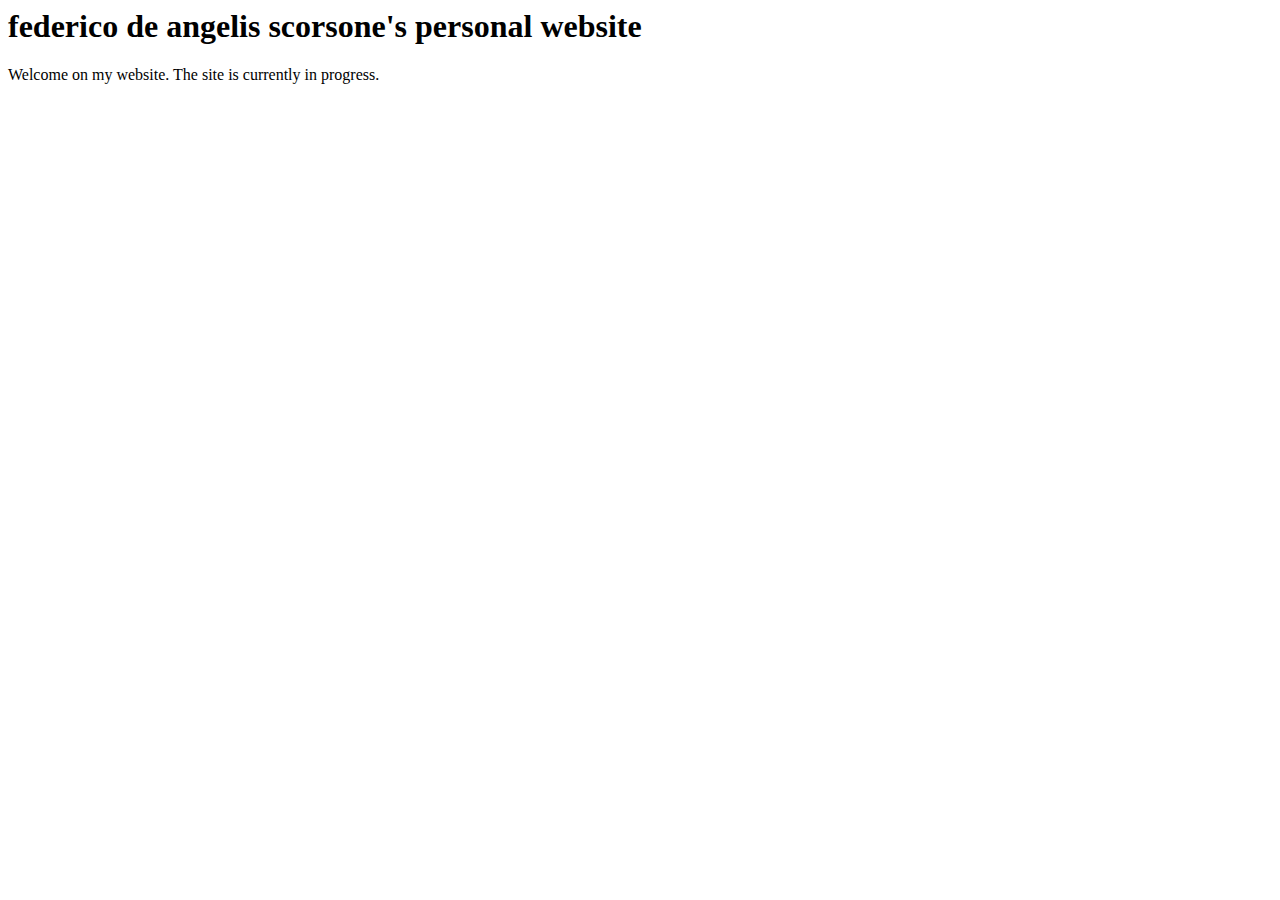
==== index.html @ 1fbfc8c0 "Update index.html" ====
<html lang="en">
<head>
    <meta charset="UTF-8">
    <meta http-equiv="X-UA-Compatible" content="IE=edge">
    <meta name="viewport" content="width=device-width, initial-scale=1.0">
    <title>Document</title>
</head>
<body>
    <h1> federico de angelis scorsone's personal website </h1>
    <p> Welcome on my website. The site is currently in progress.</p>
</body>
</html>
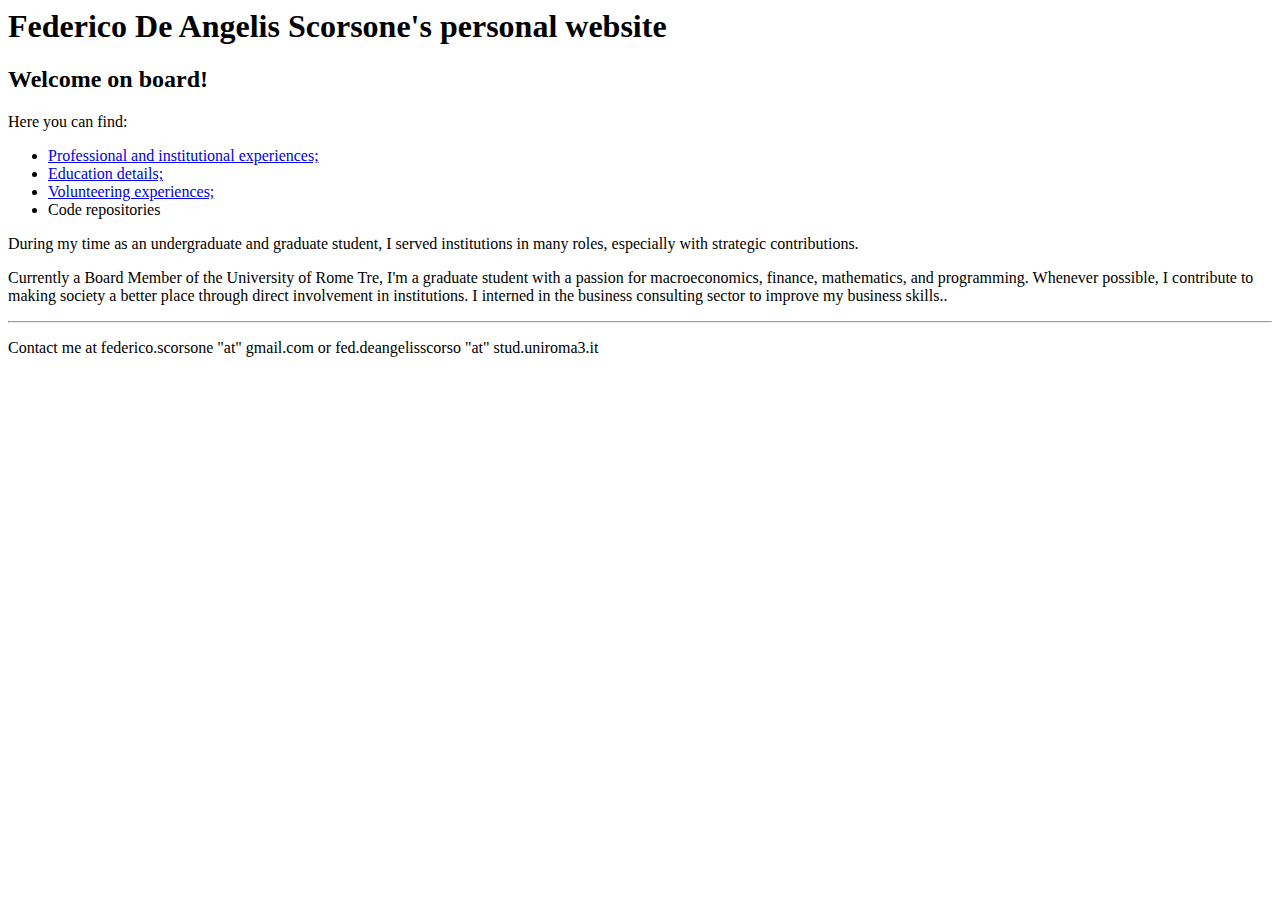
==== commit 5c4853c4: "Add v.1" ====
--- a/index.html
+++ b/index.html
@@ -3,10 +3,45 @@
     <meta charset="UTF-8">
     <meta http-equiv="X-UA-Compatible" content="IE=edge">
     <meta name="viewport" content="width=device-width, initial-scale=1.0">
-    <title>Document</title>
+    <title>Federico De Angelis Scorsone</title>
 </head>
+
+
+
 <body>
-    <h1> federico de angelis scorsone's personal website </h1>
-    <p> Welcome on my website. The site is currently in progress.</p>
+    <h1> Federico De Angelis Scorsone's personal website </h1>
+    
+    <h2> Welcome on board!</h2>
+    
+    <p> Here you can find: 
+        <ul> 
+            <li>  <a href="work/index.html"> Professional and institutional experiences; </a> </li>
+            <li> <a href="education/index.html"> Education details; </a> </li>
+            <li> <a href="volunteer/index.html"> Volunteering experiences; </a> </li>
+            <li> Code repositories</li>
+
+        </ul>
+
+    </p>
+
+    <p> During my time as an undergraduate and graduate student, I served institutions in many roles, especially with strategic contributions. </p>
+        
+
+    <p>
+        Currently a Board Member of the University of Rome Tre, I'm a graduate student with a passion for macroeconomics, finance, mathematics, and programming.
+        Whenever possible, I contribute to making society a better place through direct involvement in institutions.
+        I interned in the business consulting sector to improve my business skills..
+        
+    </p>
+
+    <hr />
+    <p> 
+        Contact me at federico.scorsone "at" gmail.com or fed.deangelisscorso "at" stud.uniroma3.it
+
+
+    </p>
+
+
+
 </body>
-</html>
+</html>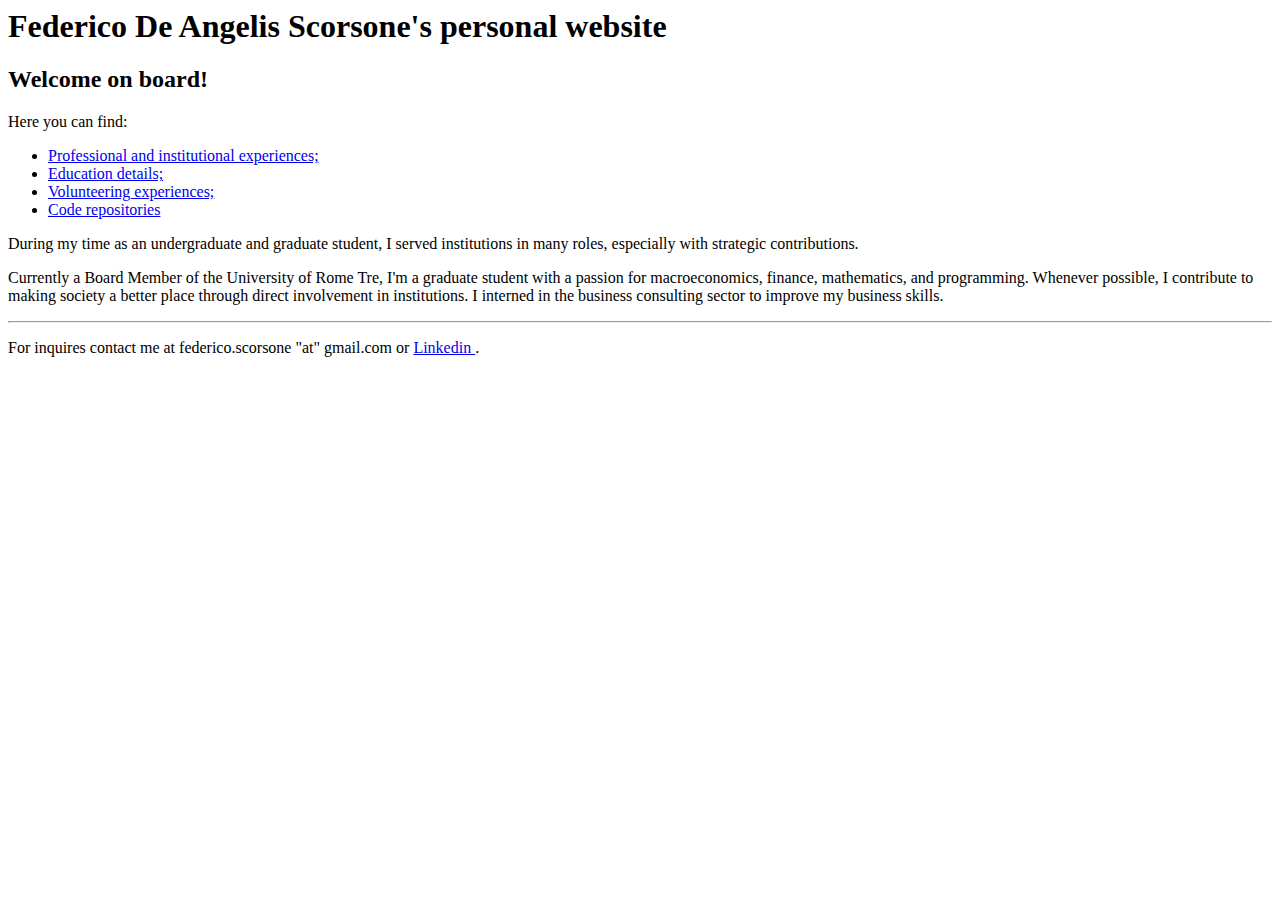
==== commit 44ca5b77: "v. 1.1" ====
--- a/index.html
+++ b/index.html
@@ -18,7 +18,7 @@
             <li>  <a href="work/index.html"> Professional and institutional experiences; </a> </li>
             <li> <a href="education/index.html"> Education details; </a> </li>
             <li> <a href="volunteer/index.html"> Volunteering experiences; </a> </li>
-            <li> Code repositories</li>
+            <li> <a href="coderepo/index.html"> Code repositories </a> </li>
 
         </ul>
 
@@ -30,15 +30,15 @@
     <p>
         Currently a Board Member of the University of Rome Tre, I'm a graduate student with a passion for macroeconomics, finance, mathematics, and programming.
         Whenever possible, I contribute to making society a better place through direct involvement in institutions.
-        I interned in the business consulting sector to improve my business skills..
+        I interned in the business consulting sector to improve my business skills.
+        
         
     </p>
 
     <hr />
     <p> 
-        Contact me at federico.scorsone "at" gmail.com or fed.deangelisscorso "at" stud.uniroma3.it
-
-
+        For inquires contact me at federico.scorsone "at" gmail.com or <a href="https://www.linkedin.com/in/federico-de-angelis-scorsone-9b4968162/?originalSubdomain=it"> Linkedin </a>. 
+        
     </p>
 
 
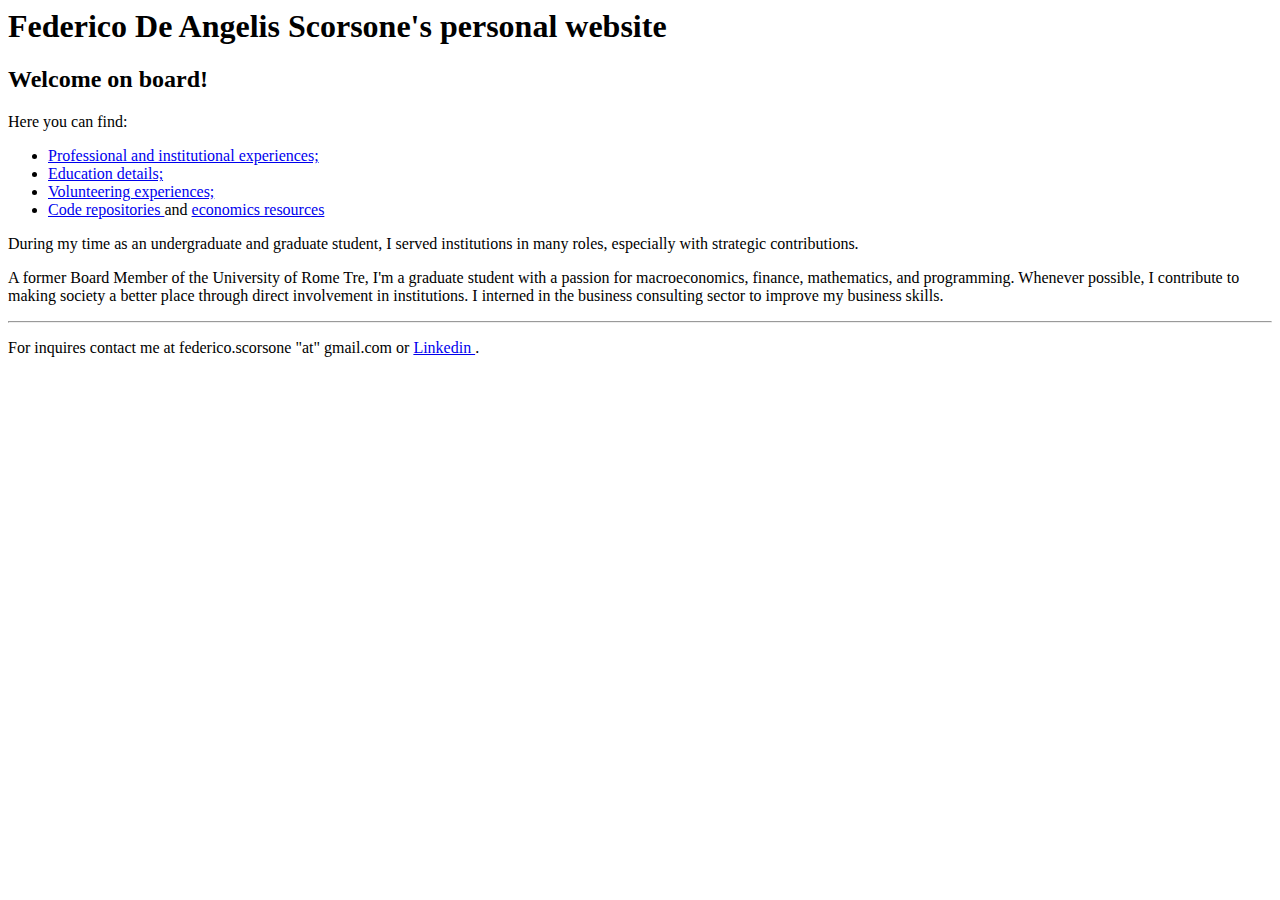
==== commit 7ccb2df0: "V 1.3" ====
--- a/index.html
+++ b/index.html
@@ -18,7 +18,7 @@
             <li>  <a href="work/index.html"> Professional and institutional experiences; </a> </li>
             <li> <a href="education/index.html"> Education details; </a> </li>
             <li> <a href="volunteer/index.html"> Volunteering experiences; </a> </li>
-            <li> <a href="coderepo/index.html"> Code repositories </a> </li>
+            <li> <a href="coderepo/index.html"> Code repositories </a> and <a href="economicsresources/index.html"> economics resources </a> </li>
 
         </ul>
 
@@ -28,7 +28,7 @@
         
 
     <p>
-        Currently a Board Member of the University of Rome Tre, I'm a graduate student with a passion for macroeconomics, finance, mathematics, and programming.
+        A former Board Member of the University of Rome Tre, I'm a graduate student with a passion for macroeconomics, finance, mathematics, and programming.
         Whenever possible, I contribute to making society a better place through direct involvement in institutions.
         I interned in the business consulting sector to improve my business skills.
         
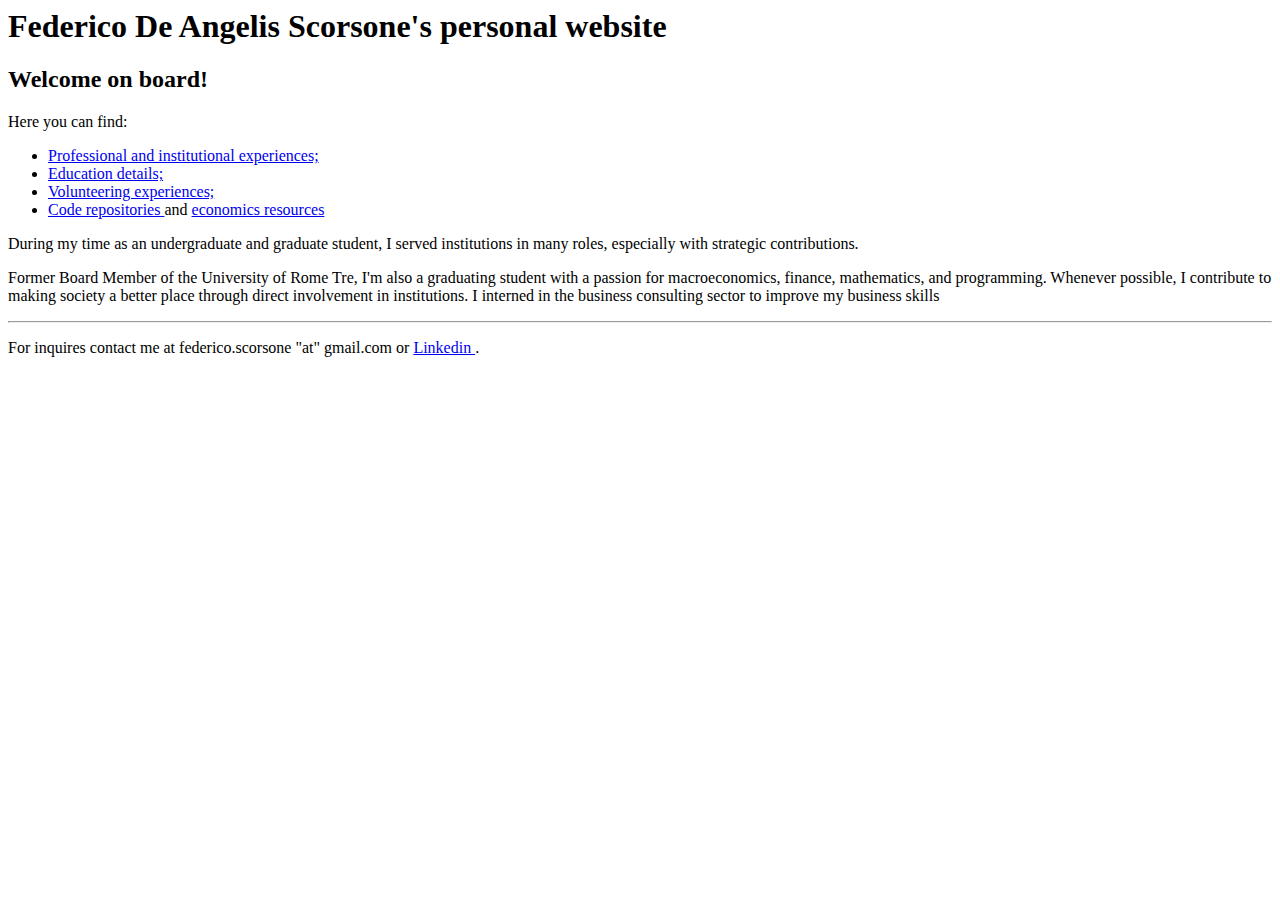
==== commit 4cf38dc6: "Update index.html" ====
--- a/index.html
+++ b/index.html
@@ -28,9 +28,9 @@
         
 
     <p>
-        A former Board Member of the University of Rome Tre, I'm a graduate student with a passion for macroeconomics, finance, mathematics, and programming.
-        Whenever possible, I contribute to making society a better place through direct involvement in institutions.
-        I interned in the business consulting sector to improve my business skills.
+        Former Board Member of the University of Rome Tre, I'm also a graduating student with a passion for macroeconomics, finance, mathematics, and programming. 
+        Whenever possible, I contribute to making society a better place through direct involvement in institutions. 
+        I interned in the business consulting sector to improve my business skills
         
         
     </p>
@@ -44,4 +44,4 @@
 
 
 </body>
-</html>+</html>
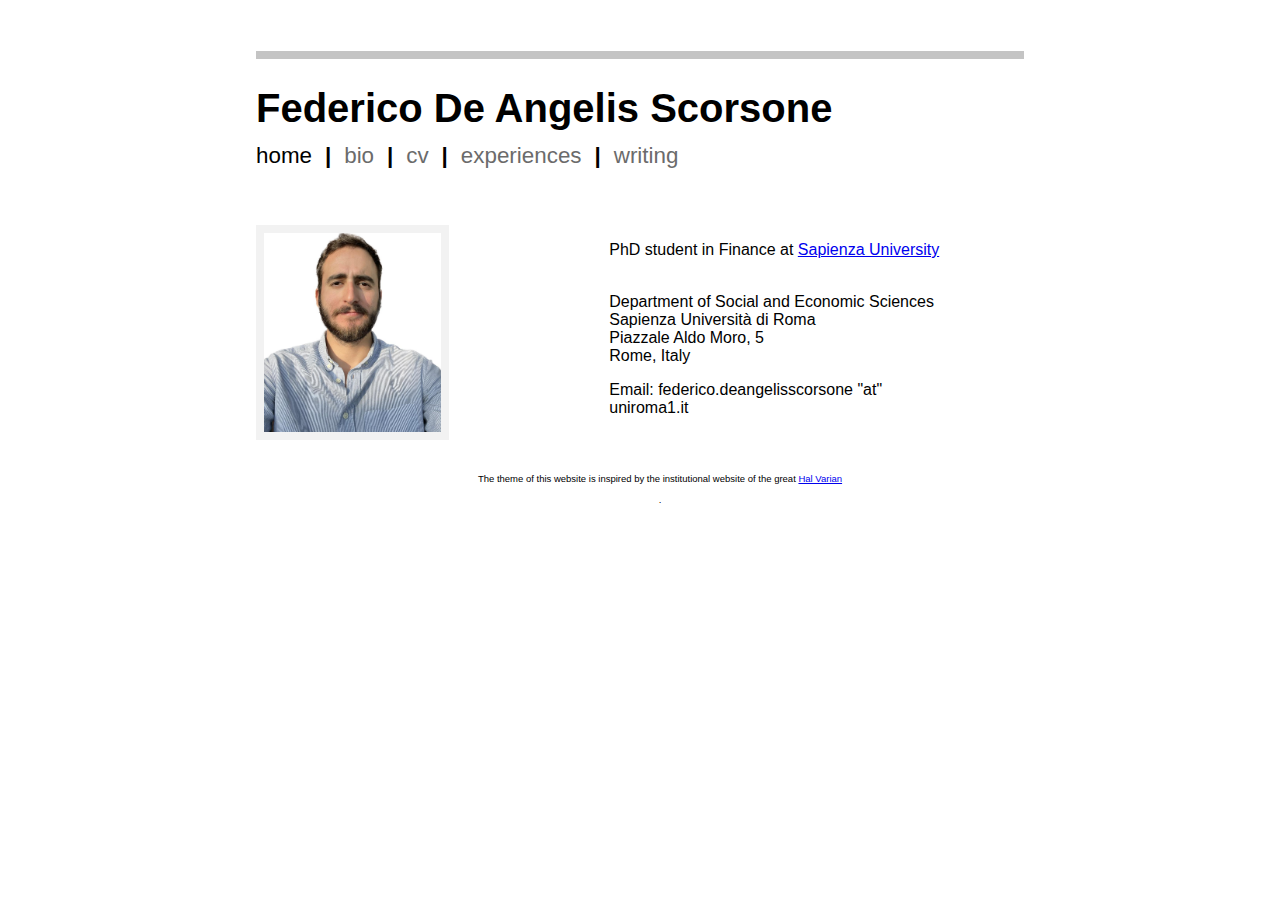
==== commit 8ab78241: "Add files via upload" ====
--- a/index.html
+++ b/index.html
@@ -1,47 +1,50 @@
-<html lang="en">
+<!doctype html>
+<html>
 <head>
-    <meta charset="UTF-8">
-    <meta http-equiv="X-UA-Compatible" content="IE=edge">
-    <meta name="viewport" content="width=device-width, initial-scale=1.0">
-    <title>Federico De Angelis Scorsone</title>
+	<title>Federico De Angelis Scorsone</title>
+	<link rel="stylesheet" type="text/css" href="style.css">
+	<meta charset = "UTF-8">
+	<meta name="viewport" content="width=device-width, initial-scale=1.0">
 </head>
 
+<body class="body">
+	<div class="line"></div>
+	<h1> <b> Federico De Angelis Scorsone </b></h1>
 
+	<div class="navigation">
+		<a class="active" href="index.html">home</a>
+		<b>|</b>
+		<a href="bio.html">bio</a>
+		<b>|</b>
+		<a target="_blank" href="vitae.pdf">cv</a>
+		<b>|</b>
+		<a href="experiences.html">experiences</a>
+		<b>|</b>
+		<a href="writing.html"> writing </a>
+	</div>
 
-<body>
-    <h1> Federico De Angelis Scorsone's personal website </h1>
-    
-    <h2> Welcome on board!</h2>
-    
-    <p> Here you can find: 
-        <ul> 
-            <li>  <a href="work/index.html"> Professional and institutional experiences; </a> </li>
-            <li> <a href="education/index.html"> Education details; </a> </li>
-            <li> <a href="volunteer/index.html"> Volunteering experiences; </a> </li>
-            <li> <a href="coderepo/index.html"> Code repositories </a> and <a href="economicsresources/index.html"> economics resources </a> </li>
+	<div class="main">
+		<div class="row">
+			<div class="col">
+				<img src="assets/fotolinkedin_scontornata.jpg" style="border: 0.5em solid #F2F2F2"/>
+			</div>
+			<div class="col">
+				<p class="med">PhD student in Finance at <a href="https://www.uniroma1.it/en/pagina-strutturale/home"> Sapienza University </a>
 
-        </ul>
+				<p class="med">
+					<br />
+                    Department of Social and Economic Sciences<br />
+					Sapienza Università di Roma<br />
+					Piazzale Aldo Moro, 5 <br />
+					Rome, Italy
+				</p>
+				<p class="med">Email: federico.deangelisscorsone "at" uniroma1.it</p>
+			</div>
+		</div>
+		
+	</div>
+</body>
+<footer class ="footer"> <p> The theme of this website is inspired by the institutional website of the great <a href="https://people.ischool.berkeley.edu/~hal/index.html">Hal Varian</a></p>. 
+</footer>
 
-    </p>
-
-    <p> During my time as an undergraduate and graduate student, I served institutions in many roles, especially with strategic contributions. </p>
-        
-
-    <p>
-        Former Board Member of the University of Rome Tre, I'm also a graduating student with a passion for macroeconomics, finance, mathematics, and programming. 
-        Whenever possible, I contribute to making society a better place through direct involvement in institutions. 
-        I interned in the business consulting sector to improve my business skills
-        
-        
-    </p>
-
-    <hr />
-    <p> 
-        For inquires contact me at federico.scorsone "at" gmail.com or <a href="https://www.linkedin.com/in/federico-de-angelis-scorsone-9b4968162/?originalSubdomain=it"> Linkedin </a>. 
-        
-    </p>
-
-
-
-</body>
 </html>
--- a/style.css
+++ b/style.css
@@ -0,0 +1,110 @@
+* {
+  font-family: proxima-nova, sans-serif;
+  font-style: normal;
+  scroll-behavior: smooth;
+}
+.line {
+	background-color: #C4C4C4;
+	width: 100%;
+	height:0.5em;
+	margin-bottom: 1.5em;
+}
+h1 {
+  font-family: proxima-nova, sans-serif;;
+  font-weight: 550;
+  font-style: normal;
+  font-size: 2.5em;
+  margin-bottom: 0.3em;
+}
+dd {
+	margin-bottom:0.6em;
+}
+i {
+	font-style: italic;
+}
+
+footer {
+            background-color: #fff;
+            color: black;
+            text-align: center;
+            padding: 20px;
+            width: 100%;
+            font-size: 9.5px;
+            bottom: 0;
+        }
+
+.navigation > a {
+	text-decoration: none;
+	color: #6b6B6B;
+}
+.navigation {
+	font-size: min(1.4em, 3vw);
+	margin-bottom: 2.5em;
+}
+.navigation > .active {
+	color: #000000;
+}
+.navigation > b {
+	padding-left: 0.3em;
+	padding-right: 0.3em;
+}
+/*p.med {
+	font-size: min(1.1em, 2vw);
+}*/
+
+.body {
+	margin: 0 auto;
+	padding-top: 4%;
+	margin-bottom: 10vw;
+}
+.row {
+    display: flex;
+    flex-direction: row;
+    flex-grow: 1;
+    justify-content: flex-start; /* Allinea le colonne a sinistra */
+    gap: -4vw; /* Imposta lo spazio tra le colonne */
+    align-items: flex-start; /* Assicura che l'allineamento verticale sia in alto */
+}
+
+.row > .col {
+    flex-basis: 46%; /* Ogni colonna occupa circa metà della larghezza */
+    margin-right: 0; /* Rimuove il margine destro */
+}
+
+.row > .col:last-child {
+    margin-right: 0; /* Non è più necessario dato che usiamo `gap` */
+}
+
+/* For mobile phones: */
+@media only screen and (max-width: 768px) {
+  .body {
+  	width: 80%;
+  }
+/* Mobile configuration for writings page*/
+  .toggle {
+  	display: block;
+  }
+  .group {
+  	background-color: #eeeeee;
+  }
+  .row {
+    flex-direction: column;
+  }
+  .col > img {
+    width: 60%;
+  }
+}
+
+/* For desktop and tablet*/
+@media only screen and (min-width: 768px) {
+  .body {
+  	width: 60%;
+  }
+  .toggle {
+  	display: none;
+  }
+  .col > img:first-child {
+    width: 50%;
+  }
+
+}
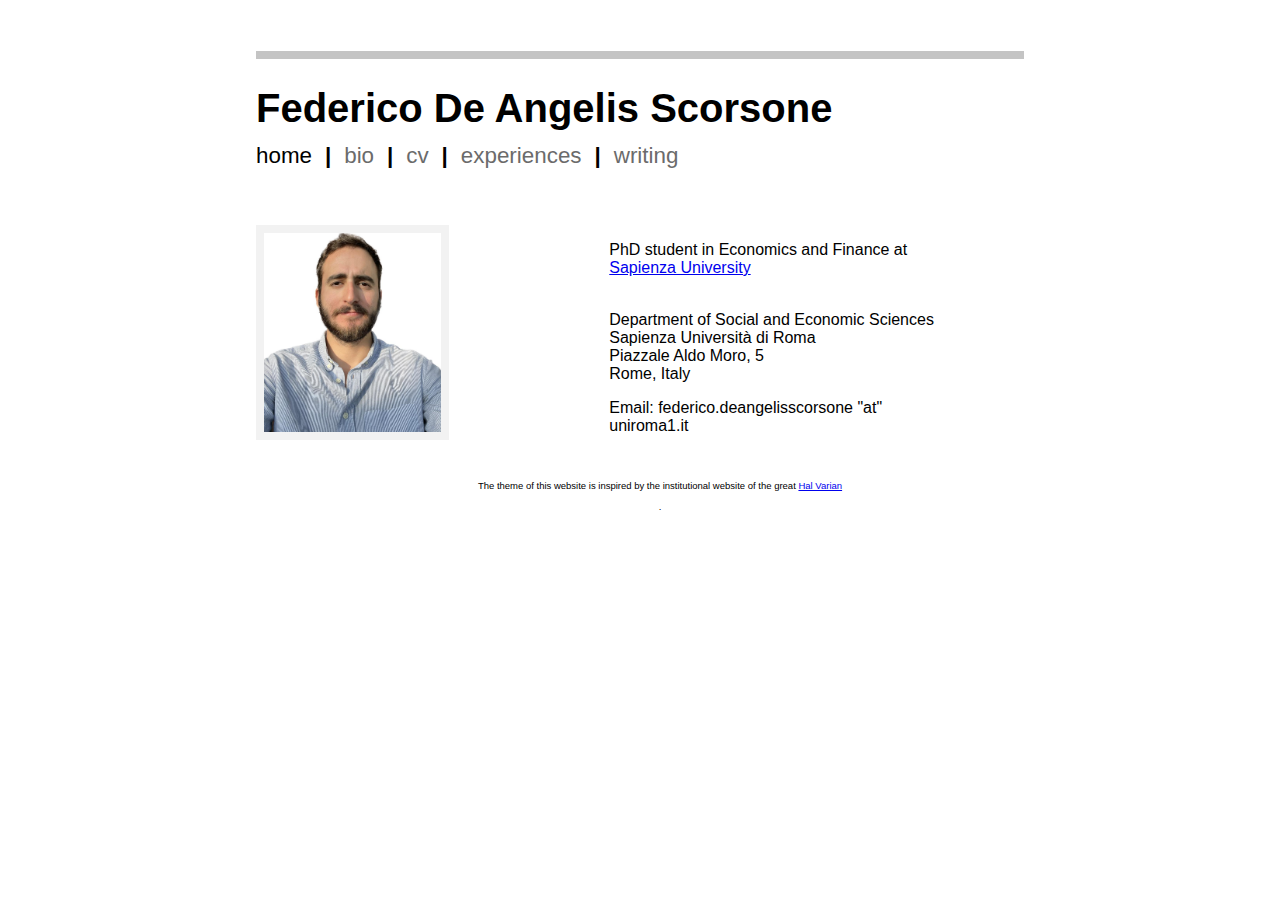
==== commit 40ce146f: "Update index.html" ====
--- a/index.html
+++ b/index.html
@@ -9,7 +9,7 @@
 
 <body class="body">
 	<div class="line"></div>
-	<h1> <b> Federico De Angelis Scorsone </b></h1>
+	<h1> Federico De Angelis Scorsone </h1>
 
 	<div class="navigation">
 		<a class="active" href="index.html">home</a>
@@ -29,7 +29,7 @@
 				<img src="assets/fotolinkedin_scontornata.jpg" style="border: 0.5em solid #F2F2F2"/>
 			</div>
 			<div class="col">
-				<p class="med">PhD student in Finance at <a href="https://www.uniroma1.it/en/pagina-strutturale/home"> Sapienza University </a>
+				<p class="med">PhD student in Economics and Finance at <a href="https://www.uniroma1.it/en/pagina-strutturale/home"> Sapienza University </a>
 
 				<p class="med">
 					<br />
